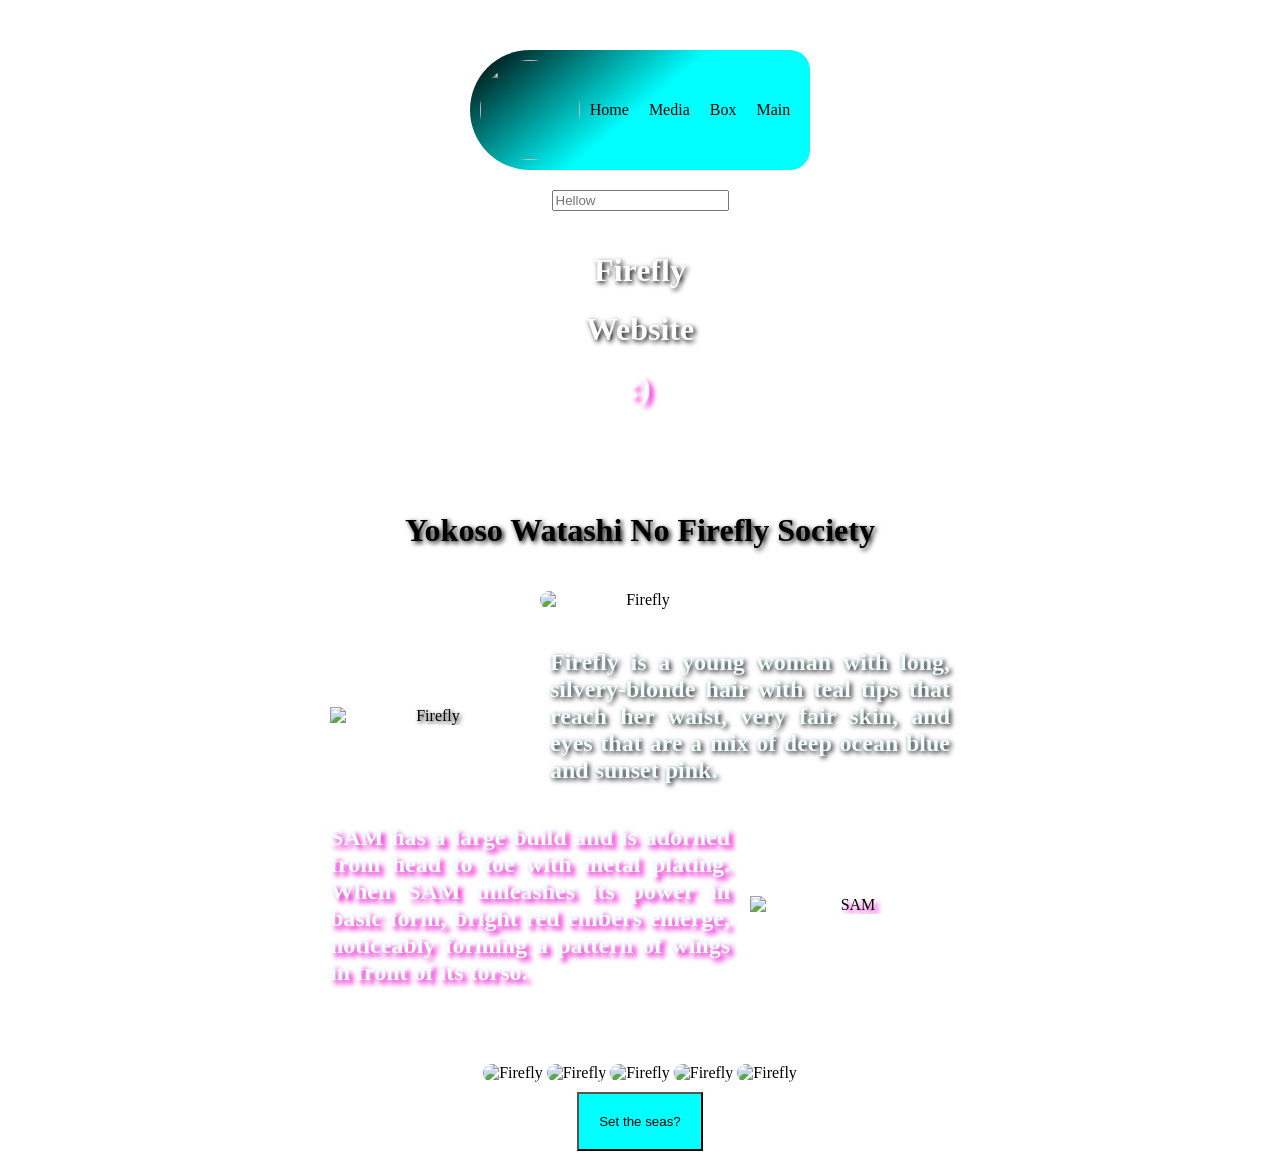
==== index.html @ 90b95179 "Add files via upload" ====
<!DOCTYPE html>
<html lang="en">
<head>
  <meta charset="UTF-8">
  <meta name="viewport" content="width=device-width, initial-scale=1.0">
  <title>Firefly Website</title>
  <link rel="stylesheet" href="style.css">
</head>
<body>
  <nav>
    <img src="https://static.wikia.nocookie.net/houkai-star-rail/images/0/09/Profile_Picture_SAM_-_Vision.png/revision/latest?cb=20240619023022" alt="" class="smol">
   <a href="index.html">Home</a>
   <a href="media.html">Media</a>
   <a href="box&button.html">Box</a>
   <a href="#main">Main</a>
  </nav>
  
  <input list="Hai" placeholder="Hellow">
  <datalist id="Hai">
   <option value="HAII">
   <option value="HI">
   <option value="Wassup">
  </datalist>

  <header>
    <h1 class="text1" id="title">Firefly</h1>
    <h1 class="text1" id="title">Website</h1>
    <h1 class="text2" onclick="alert('Hello!')">:)</h1>
  </header>

  <h1 class="text1" id="cursur" draggable="true">Yokoso Watashi No Firefly Society</h1>

  <img src="https://media.tenor.com/rAmtc_yaEIYAAAAj/firefly-hsr-firefly.gif" loading="lazy" alt="Firefly" class="moving">

  <main id="main">
  <div class="A text1">
    <img src="https://tse3.mm.bing.net/th/id/OIP.5KWF7V2tIxhyqgoo7Zo2LQHaKU?r=0&rs=1&pid=ImgDetMain&o=7&rm=3" loading="lazy" alt="Firefly" class="no-radius">
    <h2>Firefly is a young woman with long, silvery-blonde hair with teal tips that reach her waist, very fair skin, and eyes that are a mix of deep ocean blue and sunset pink.
    </h2>
  </div>
  <div class="A text2">
    <h2>SAM has a large build and is adorned from head to toe with metal plating. When SAM unleashes its power in basic form, bright red embers emerge, noticeably forming a pattern of wings in front of its torso.
    </h2>
    <img src="https://static.wikia.nocookie.net/houkai-star-rail/images/f/f3/Light_Cone_Flames_Afar_Artwork.png/revision/latest?cb=20240206022557" loading="lazy" alt="SAM" class="no-radius text2">
  </div>
  </main>

  <br>
  <section draggable="true">
    <img src="https://wallpapercave.com/wp/wp15337278.jpg" loading="lazy" alt="Firefly" class="enlarge">
    <img src="https://wallpapercave.com/wp/wp14477962.jpg" loading="lazy" alt="Firefly" class="enlarge">
    <img src="https://wallpapercave.com/wp/wp14477952.jpg" loading="lazy" alt="Firefly" class="enlarge">
    <img src="https://wallpapercave.com/wp/wp15337312.jpg" loading="lazy" alt="Firefly" class="enlarge">
    <img src="https://tse2.mm.bing.net/th/id/OIP.GqJmEzwdlF2UHlebArVTpgHaNK?r=0&rs=1&pid=ImgDetMain&o=7&rm=3" loading="lazy" alt="Firefly" class="enlarge">

    <br>
    <button id="btn">Set the seas?</button>
  </section>

<script src="script.js"></script>
</body>
</html>
---- style.css ----
body {
  font-family: cursive;
  background-image: url("https://wallpapercave.com/wp/wp13561106.png");
  background-position: top;
  background-size: 1600px;
  background-blend-mode: multiply;
  text-align: center;

  display: flex;
  flex-direction: column;
  gap: 20px;
  align-items: center;
  margin-top: 50px;
}

header {
  width: 240px;
  height: 240px;
  background-image: url("https://i.pinimg.com/736x/ea/14/2e/ea142e3eb93d0a8ca9d5cec0f8e537c8.jpg");
  background-size: cover;
  background-position: center;
  border-radius: 10px;
  color: white;
  text-align: center;
}

img {
  width: 200px;
  border-radius: 100px;
  cursor: pointer;
  transition: transform 0.5s ease-in-out;
}

#btn {
  padding: 10px;
  margin-top: 10px;
  cursor: cell;
  background-color: aqua;
  padding: 20px;
}

.container {
  display: flex;
  flex-wrap: wrap;   /* allows next row */
  gap: 20px;
  width: 440px;      /* controls total width */
  justify-content: center;
}

.box1 {
  width: 100px;
  height: 100px;
  background-position: center;
  background-size: 100px 100px;

  display: flex;
  justify-content: center;
  align-items: center;
  transition: transform 0.5s ease-in-out;
  cursor: move;
}

/* Box animations */
.enlarge:hover {
  transform: scale(1.5);
}

.rotateQ:hover {
  transform: rotate(-20deg);
}
.rotateE:hover {
  transform: rotate(20deg);
}
.rotateZ:hover {
  transform: rotate(-145deg);
}
.rotateC:hover {
  transform: rotate(145deg);
}

.translateYu:hover {
  transform: translateY(-50px);
}
.translateYd:hover {
  transform: translateY(50px);
}

.translateXu:hover {
  transform: translateX(-50px);
}
.translateXd:hover {
  transform: translateX(50px);
}


.card {
  position: relative;
  background: #222;
  overflow: hidden;
  padding: 40px;
  border-radius: 10px;
  margin: 10px;
}
.card::before {
  content: "";
  position: absolute;
  inset: 0;
  background-size: cover;
  background-position: center;
  opacity: 0;
  transition: 0.3s;
}
.card:hover::before {
  opacity: 1;
  transform: scale(0.9);
  transition: 1s;
}
.card:hover {
  transform: scale(1.1);
}

#c1::before{
  background-image: url("https://tse3.mm.bing.net/th/id/OIP.-1M9wEyeO3wajyuXkJL5mgHaHa?r=0&rs=1&pid=ImgDetMain&o=7&rm=3");
  background-size: contain;
}
#c2::before{
  background-image: url("https://static1.srcdn.com/wordpress/wp-content/uploads/2024/06/honkai-star-rail-sam-complete-combustion-state.jpg");
}
#c3::before{
  background-image: url("https://i.pinimg.com/originals/f2/2b/f8/f22bf81d5d7b42a3bb83a9ab020242df.jpg");
}
#c4::before{
  background-image: url("https://static.beebom.com/wp-content/uploads/2025/02/new-Firefly-Skin-leaked-in-Honkai-Star-Rail.jpg?w=1168&quality=75");
}

nav {
  background: linear-gradient(140deg,black,cyan, cyan);
  padding: 10px;
  border-radius: 60px 20px 20px 60px;
  display:flex;
  align-items: center;
}
nav a {
  color: rgb(2, 2, 2);
  margin: 10px;
  text-decoration: none;
}
nav a:hover {
  color: orange;
}


table{
  background-color: silver;
}
.text1 {
  text-shadow: 2px 2px 5px black;
}
.text2 {
  text-shadow: 4px 4px 5px rgb(234, 6, 204);
}

/*image to gif*/
.broke {
  width: 250px;
  height: 300px;
  background-image: url("https://s3.getstickerpack.com/storage/uploads/sticker-pack/honkai-star-rail-pom-pom-gallery-v23/sticker_2.png?dcc236d268c15b221c094623c5de3a03&d=200x200");
  background-size: cover;
  background-position: center;
  transition: 0.3s ease-out;
  padding: 40px;
}
.broke:hover {
  background-image: url("https://upload-os-bbs.hoyolab.com/upload/2024/07/23/1066506/45c962e00a9b5f2fd802af1b17c39f9c_5801291636255595016.gif");
}
/*gif to image*/
.bounce {
  width: 250px;
  height: 300px;
  background-image: url("https://media.tenor.com/Yzc7R9sHe2YAAAAC/sam-hsr.gif");
  background-size: cover;
  background-position: center;
  transition: 0.3s;
  padding: 40px;
}
.bounce:hover {
  background-image: url("https://www.pockettactics.com/wp-content/sites/pockettactics/2024/01/Honkai-Star-Rail-Sam-1.jpg");
}


#cursur:hover {
  cursor: move;
}

/*spinning*/
.spin-coin {
  display: flex;
  flex-direction: row;
}
.box2 {
  width: 100px;
  height: 100px;
  background-image: url("https://media1.tenor.com/m/BHaRmO7b-bMAAAAC/hsr-honkai-star-rail.gif");
  background-position: center;
  background-size: 100px 100px;
  border-radius: 50%;

  display: flex;
  justify-content: space-between;
  align-items: center;
  cursor: none;
}


.A {
  display: flex;
  gap: 20px;
  align-items: center;
  justify-content: center;
  flex-wrap: wrap /* allows stacking on small screens */
}
.A h2{
  max-width: 400px;
  color: azure;
  text-align: justify;
}
.no-radius {
  border-radius: 0;
}

.smol {
  width: 100px;
  height: 100px;
  border-radius: 50px;
}
.smoll{
  width: 100px;
  height: 100px;
}

.moving {
  position: relative;
  animation: moveSide 2s infinite linear;
}
@keyframes moveSide {
  0% {transform: rotate(0deg);}
  100% {transform: rotate(360deg);}
}

table {
  border-collapse: collapse;
  width: 25%;
}
th, td {
  border: 1px solid rgb(0, 0, 0);
  padding: 10px;
  text-align: center;
  color: white;
}
th {
  background-color: #04828bb0;
  color: white;
}

.C{
  display: grid;
}

video{
  height: auto;
  width: 100%;
}

.growing {
  display: flex;
  width: 300px;
  overflow: hidden;
}
.grow-box {
  flex: 1;
  transition: flex 0.5s;
}
.grow-box:hover {
  flex: 3;
  background-color: red;
}
.box {
  background-color: silver;
  height: 100px;
  margin: 5px;
  border-radius: 10%;
}

.sliding {
  animation: slider 6s linear infinite;
}
@keyframes slider {
  0% {transform: translateX(0);}
  33% {transform: translateX(-90%);}
  66% {transform: translateX(-150%);}
  100% {transform: translateX(0);}
}
.boxer{
  background-color: silver;
  background-position: center;
  border-radius: 0;
}
.boxer:hover {
  flex: 3;
  background-color: red;
}

.boxtocircle{
  height: 100px;
  width: 100px;
  background-color: antiquewhite;
}
.circletobox{
  animation: circle-box 3s linear infinite;
}
@keyframes circle-box{
  0%{transform: translateX(-100px); border-radius: 0;}
  100%{transform: translateX(300px); border-radius: 50%;}
}
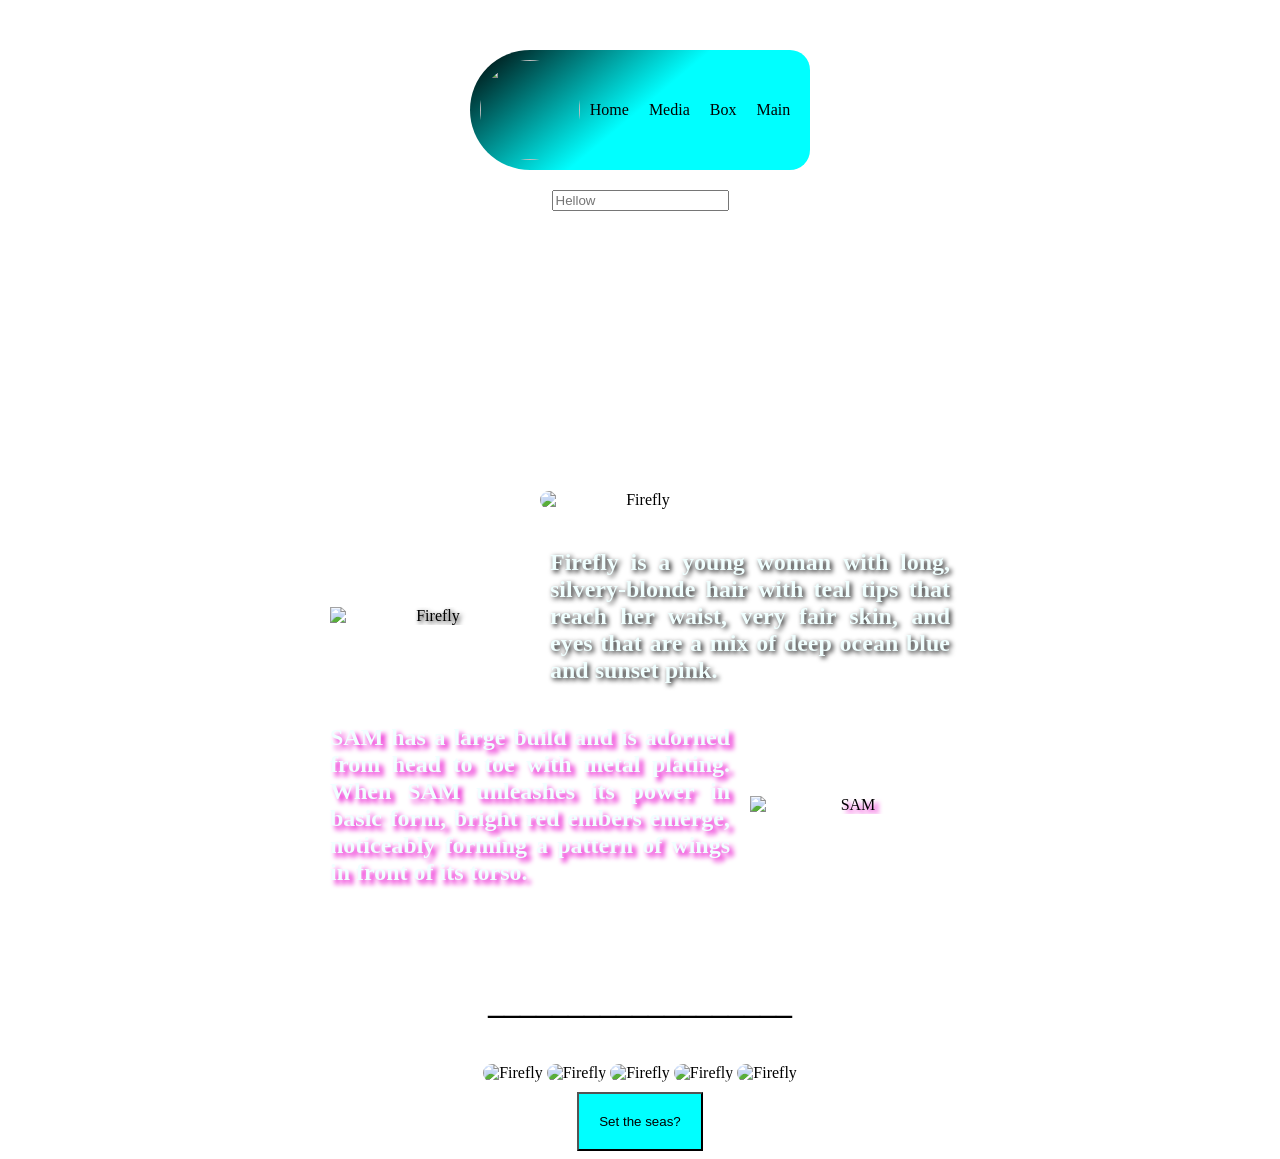
==== commit f354eea2: "updated project files" ====
--- a/index.html
+++ b/index.html
@@ -5,6 +5,7 @@
   <meta name="viewport" content="width=device-width, initial-scale=1.0">
   <title>Firefly Website</title>
   <link rel="stylesheet" href="style.css">
+  <link rel="icon" href="https://static.wikia.nocookie.net/houkai-star-rail/images/3/3c/Weibo_Time_Limited_Expression_2024_Firefly.png/revision/latest?cb=20240831013329" type="image/png">
 </head>
 <body>
   <nav>
@@ -23,12 +24,10 @@
   </datalist>
 
   <header>
-    <h1 class="text1" id="title">Firefly</h1>
-    <h1 class="text1" id="title">Website</h1>
-    <h1 class="text2" onclick="alert('Hello!')">:)</h1>
+    <div class="stFire"></div>
+    <h1 class="inside insidecontain" onclick="alert('Hello!')">FIREFLY</h1>
   </header>
 
-  <h1 class="text1" id="cursur" draggable="true">Yokoso Watashi No Firefly Society</h1>
 
   <img src="https://media.tenor.com/rAmtc_yaEIYAAAAj/firefly-hsr-firefly.gif" loading="lazy" alt="Firefly" class="moving">
 
@@ -46,12 +45,13 @@
   </main>
 
   <br>
+  <h1 id="Set">___________________</h1>
   <section draggable="true">
-    <img src="https://wallpapercave.com/wp/wp15337278.jpg" loading="lazy" alt="Firefly" class="enlarge">
-    <img src="https://wallpapercave.com/wp/wp14477962.jpg" loading="lazy" alt="Firefly" class="enlarge">
-    <img src="https://wallpapercave.com/wp/wp14477952.jpg" loading="lazy" alt="Firefly" class="enlarge">
-    <img src="https://wallpapercave.com/wp/wp15337312.jpg" loading="lazy" alt="Firefly" class="enlarge">
-    <img src="https://tse2.mm.bing.net/th/id/OIP.GqJmEzwdlF2UHlebArVTpgHaNK?r=0&rs=1&pid=ImgDetMain&o=7&rm=3" loading="lazy" alt="Firefly" class="enlarge">
+    <img src="https://wallpapercave.com/wp/wp15337278.jpg" loading="lazy" alt="Firefly" class="enlarge" onclick="TellSet('Hello')">
+    <img src="https://wallpapercave.com/wp/wp14477962.jpg" loading="lazy" alt="Firefly" class="enlarge" onclick="TellSet('Hi')">
+    <img src="https://wallpapercave.com/wp/wp14477952.jpg" loading="lazy" alt="Firefly" class="enlarge" onclick="TellSet('Haii')">
+    <img src="https://wallpapercave.com/wp/wp15337312.jpg" loading="lazy" alt="Firefly" class="enlarge" onclick="TellSet('Wello')">
+    <img src="https://tse2.mm.bing.net/th/id/OIP.GqJmEzwdlF2UHlebArVTpgHaNK?r=0&rs=1&pid=ImgDetMain&o=7&rm=3" loading="lazy" alt="Firefly" class="enlarge" onclick="TellSet('WIiii')">
 
     <br>
     <button id="btn">Set the seas?</button>
--- a/style.css
+++ b/style.css
@@ -5,6 +5,7 @@
   background-size: 1600px;
   background-blend-mode: multiply;
   text-align: center;
+  background-attachment: fixed;
 
   display: flex;
   flex-direction: column;
@@ -14,14 +15,35 @@
 }
 
 header {
+  color: white;
+  text-align: center;
+  display: flex;
+  justify-content: center;
+  align-items: center;
+  gap: 10px;
+}
+.stFire{
   width: 240px;
   height: 240px;
   background-image: url("https://i.pinimg.com/736x/ea/14/2e/ea142e3eb93d0a8ca9d5cec0f8e537c8.jpg");
   background-size: cover;
   background-position: center;
   border-radius: 10px;
-  color: white;
-  text-align: center;
+}
+
+.inside{
+  background-image: url("https://wallpapercave.com/wp/wp14478212.jpg");
+  -webkit-text-fill-color: transparent;
+  -webkit-background-clip: text;
+  background-position: center;
+  background-size: cover;
+}
+
+.insidecontain {
+  font-size: 200px;
+  font-family: Impact;
+  margin: 0;
+  line-height: 1;
 }
 
 img {
@@ -322,3 +344,4 @@
   0%{transform: translateX(-100px); border-radius: 0;}
   100%{transform: translateX(300px); border-radius: 50%;}
 }
+
